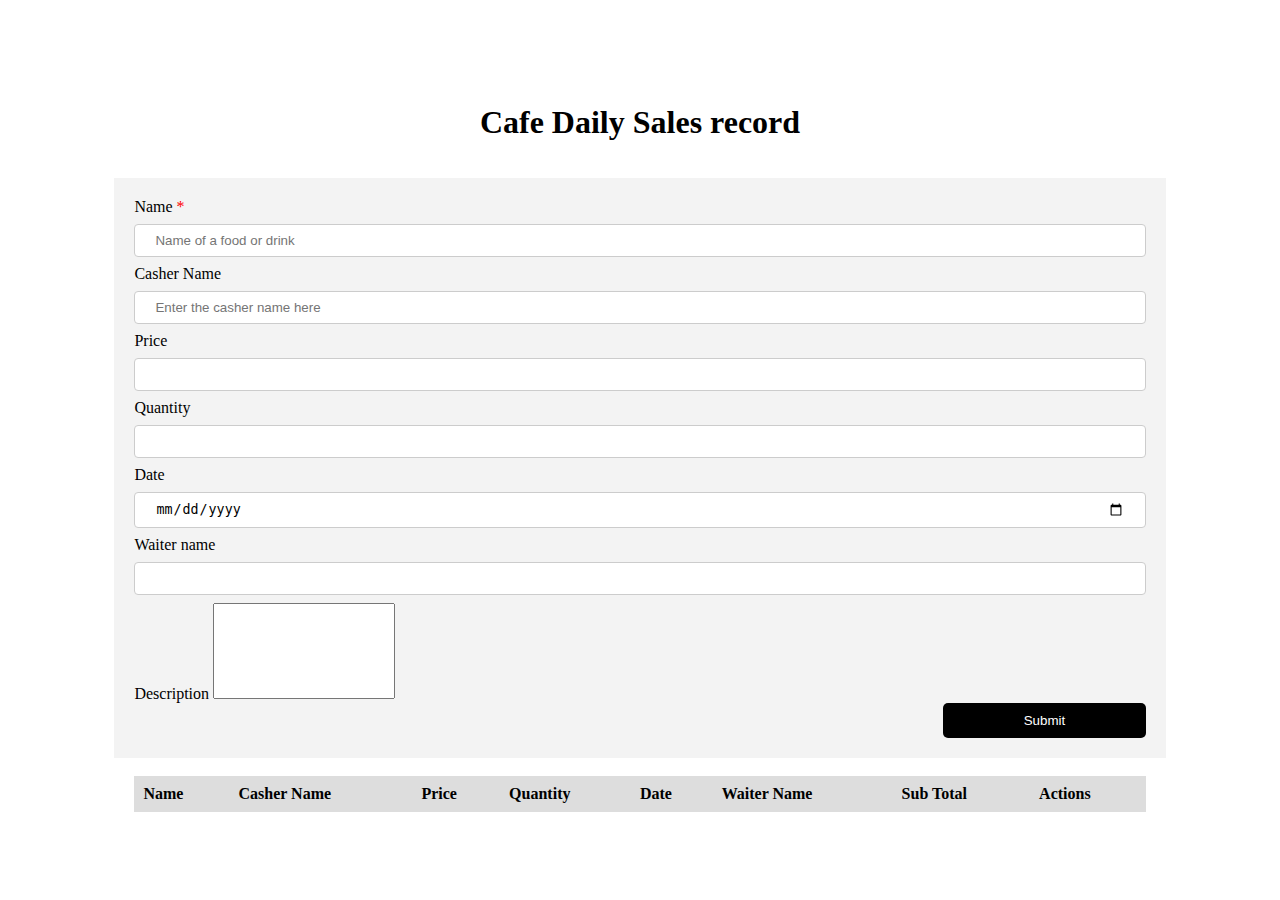
==== record-sales.html @ 74062da3 "update html file" ====
<!DOCTYPE html>
<html>

<head>
    <title>Cafe Daily Sales record</title> 

    <link rel="stylesheet" href="style.css">
    <link href="https://cdn.jsdelivr.net/npm/bootstrap@5.3.0-alpha1/dist/css/bootstrap.min.css" rel="stylesheet" integrity="sha384-GLhlTQ8iRABdZLl6O3oVMWSktQOp6b7In1Zl3/Jr59b6EGGoI1aFkw7cmDA6j6gD" crossorigin="anonymous">
    <link rel="stylesheet" href="https://maxcdn.bootstrapcdn.com/font-awesome/4.4.0/css/font-awesome.min.css">
    <script src="https://cdn.jsdelivr.net/npm/bootstrap@5.3.0-alpha1/dist/js/bootstrap.bundle.min.js" integrity="sha384-w76AqPfDkMBDXo30jS1Sgez6pr3x5MlQ1ZAGC+nuZB+EYdgRZgiwxhTBTkF7CXvN" crossorigin="anonymous"></script>
</head>

<body>

	<div class="navbar-dark bg-dark text-light row" style="padding: 1rem;">
        <h1 style="text-align: left;" class="col-md-1 col-xs-1 col-sm-1">
            
            <a href="index.html" style="color: white;">
                <i class="fa fa-coffee"></i>
            </a>
        
        </h1>
        <h1 style="text-align: center;" class="col-md-11 col-xs-11 col-sm-11">Cafe Daily Sales record</h1>
    
    </div>

    <div class="employee-form">
            <form onsubmit="event.preventDefault();onFormSubmit();" autocomplete="off">
                <div class="row">
                    <div class="col-md-6 col-xs-6 col-sm-6">
                        <label>Name <span style="color: red;">*</span></label>
                        <label class="validation-error hide" id="fullNameValidationError">This field is required.</label>
                        <input type="text" name="name" id="name" placeholder="Name of a food or drink" required>
                    </div>
                    <div class="col-md-6 col-xs-6 col-sm-6">
                        <label>Casher Name</label>
                        <input type="text" name="casher_name" id="casher_name" placeholder="Enter the casher name here" required>
                    </div>
                </div>
       
                <div class="row">
                        <div class="col-md-6 col-xs-6 col-sm-6">
                            <label>Price</label>
                            <input type="number" name="price" id="price" min="1" required>
                        </div>
                        <div class="col-md-6 col-xs-6 col-sm-6">
                            <label>Quantity</label>
                            <input type="number" name="quantity" id="quantity" min="1" required>
                        </div>
                   
                    </div>
                    <div class="row">
                        <div class="col-md-6 col-xs-6 col-sm-6">
                            <label>Date</label>
                            <input type="date" name="date" id="date" required/>
                        </div>
                        <div class="col-md-6 col-xs-6 col-sm-6">
                            <label>Waiter name</label>
                            <input type="text" name="waiter_name" id="waiter_name" required>
                        </div>
                    </div>

                    <div class="row">

                        <div class="col-md-12 col-xs-12 col-sm-12">
                            <label style="margin-bottom: 7px;">Description</label>
                            <textarea name="description" id="description" rows="6"  style="resize: none;" class="col-md-12 col-xs-12 col-sm-12"></textarea>
                        </div>
                    </div>


                <div  class="form-action-buttons">
                    <input type="submit" value="Submit">
                </div>
            </form>
		</div>

		<br/>

		<div class="table table-striped employees-table">
                <table class="list" id="employeeList">
                    <thead>
                        <tr>
                            <th>Name</th>
                            <th>Casher Name</th>
                            <th>Price</th>
                            <th>Quantity</th>
                            <th>Date</th>
                            <th>Waiter Name</th>
                            <th>Sub Total</th>
                            <th>Actions</th>
                        </tr>
                    </thead>
                    <tbody>

                    </tbody>
                </table>
        </div>
    <script src="script.js"></script>
</body>
</html>
---- style.css ----
.employee-form {
    padding: 20px;
    margin: auto;
    width: 80%;
    background: #f3f3f3;
    
}

.employees-table {
    margin: auto;
}

table{
    border-collapse: collapse;
}
table.list{
    width:80%;
    margin: auto;

}

td, th {
    border: 1px solid #dddddd;
    text-align: left;
    padding: 8px;
}
tr:nth-child(even),table.list thead>tr {
    background-color: #dddddd;
}

input[type=text], input[type=number], input[type=date]{
    width: 100%;
    padding: 8px 20px;
    margin: 8px 0;
    display: inline-block;
    border: 1px solid #ccc;
    border-radius: 4px;
    box-sizing: border-box;
}




input[type=submit] {
    width: 20%;
    background-color: black;
    color: white;
    padding: 10px 18px;
    border: none;
    border-radius: 5px;
    cursor: pointer;
}

form div.form-action-buttons{
    text-align: right;
}

a{
    cursor: pointer;
    text-decoration: underline;
    color: #0000ee;
    margin-right: 4px;
}

label.validation-error{
    color:   red;
    margin-left: 5px;
}

.hide{
    display:none;
}
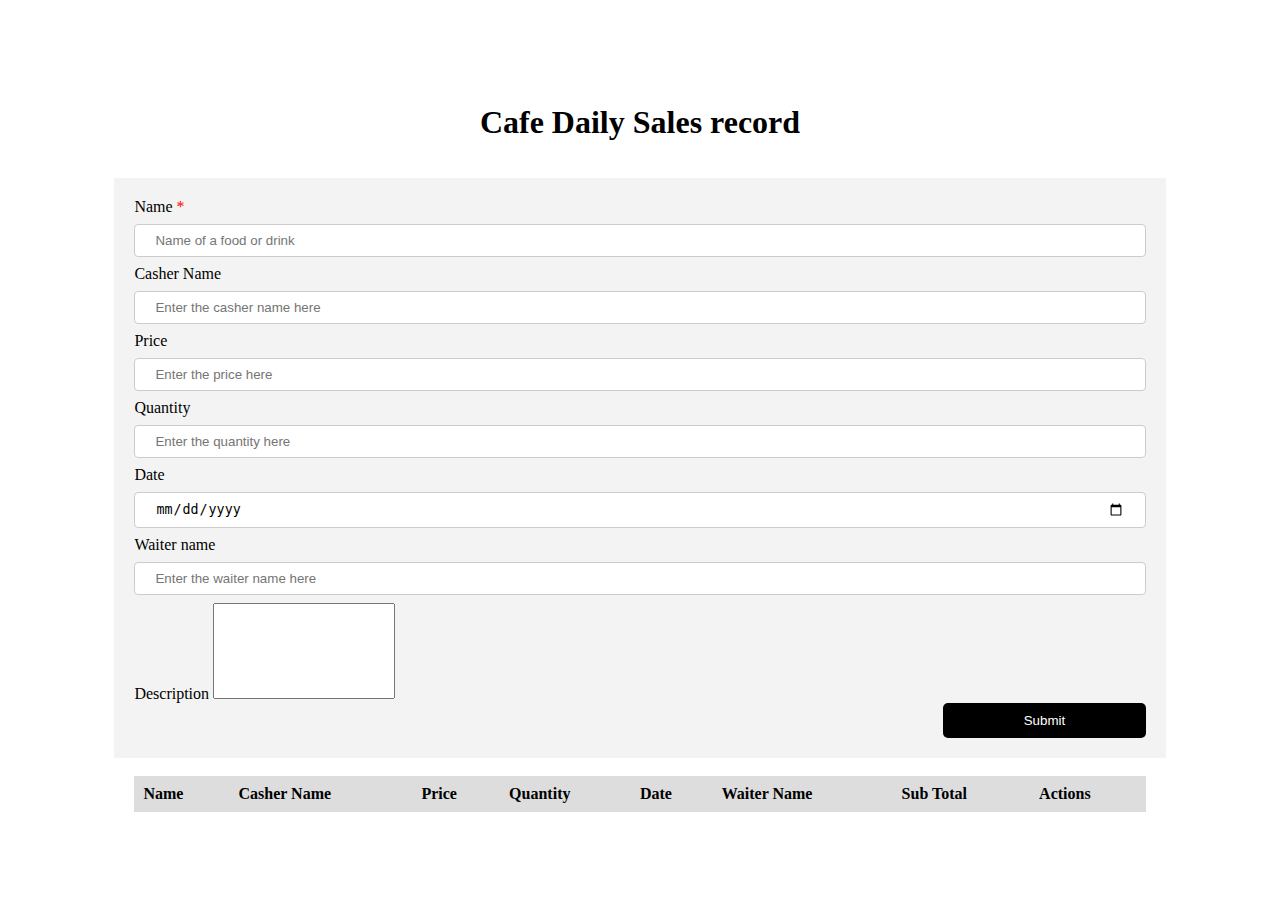
==== commit 7d5261e2: "add placeholder" ====
--- a/record-sales.html
+++ b/record-sales.html
@@ -41,11 +41,11 @@
                 <div class="row">
                         <div class="col-md-6 col-xs-6 col-sm-6">
                             <label>Price</label>
-                            <input type="number" name="price" id="price" min="1" required>
+                            <input type="number" name="price" id="price" min="1" placeholder="Enter the price here" required>
                         </div>
                         <div class="col-md-6 col-xs-6 col-sm-6">
                             <label>Quantity</label>
-                            <input type="number" name="quantity" id="quantity" min="1" required>
+                            <input type="number" name="quantity" id="quantity" min="1" placeholder="Enter the quantity here" required>
                         </div>
                    
                     </div>
@@ -56,7 +56,7 @@
                         </div>
                         <div class="col-md-6 col-xs-6 col-sm-6">
                             <label>Waiter name</label>
-                            <input type="text" name="waiter_name" id="waiter_name" required>
+                            <input type="text" name="waiter_name" id="waiter_name" placeholder="Enter the waiter name here"required>
                         </div>
                     </div>
 
